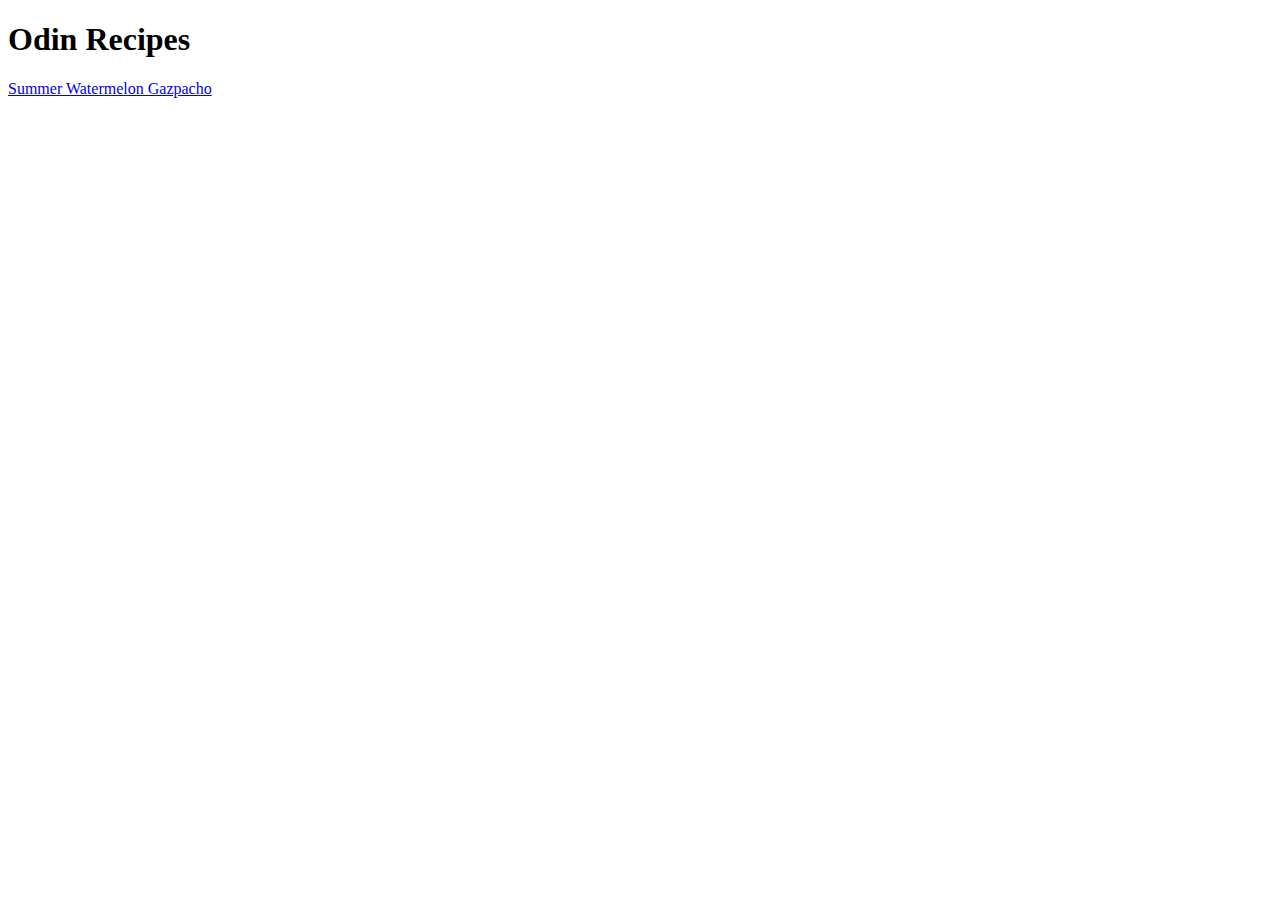
==== index.html @ dec28648 "feat: create index and link first recipee" ====
<!-- Hidden HTML comment (Ctrl + /) -->

<!DOCTYPE html>
<html lang="en">
  <head>
    <meta charset="UTF-8" />
    <title>Odin Recipes</title>
  </head>

  <body>
    <h1>Odin Recipes</h1>
    <a href="recipes/summer-watermelon-gazpacho.html"
      >Summer Watermelon Gazpacho</a
    >
  </body>
</html>
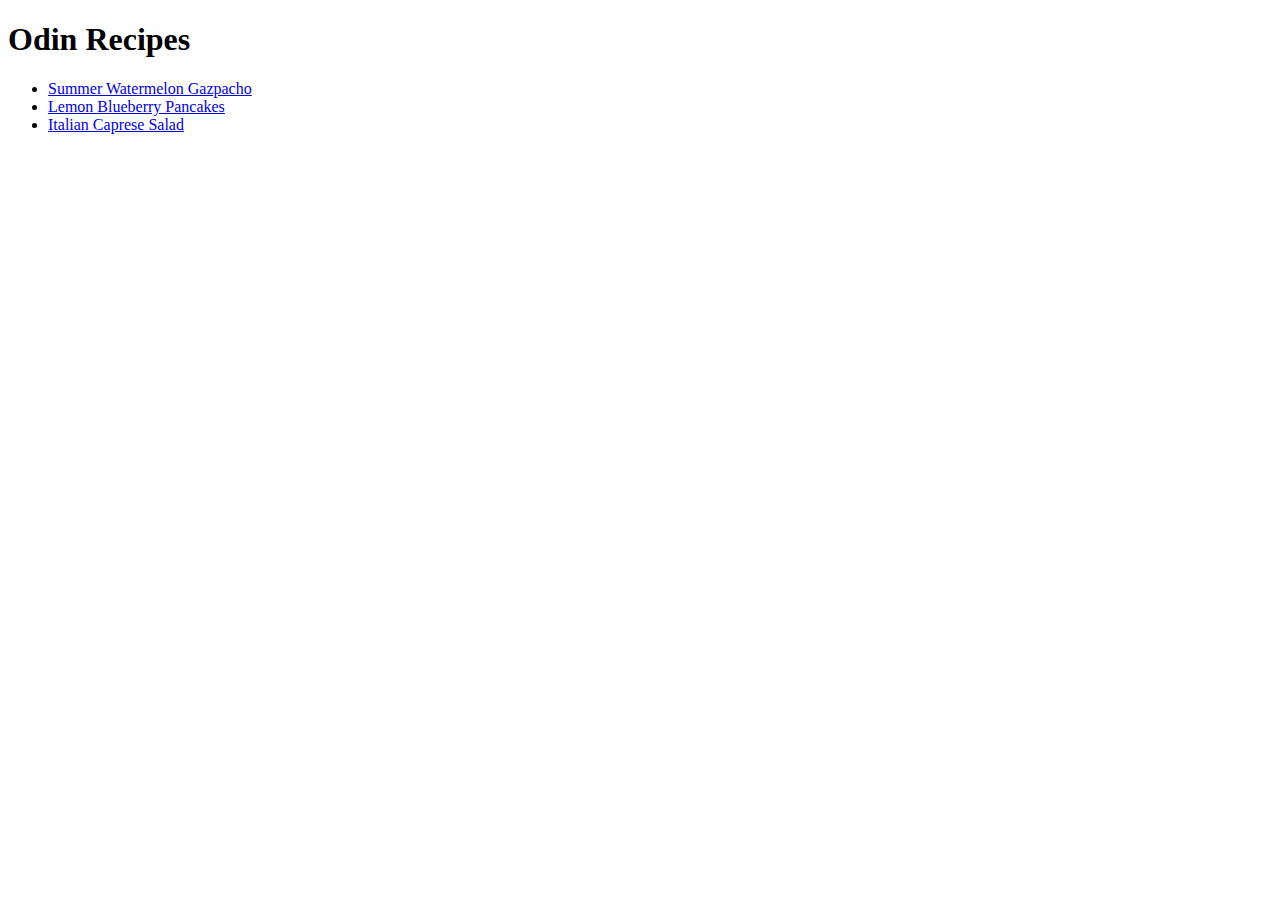
==== commit 11e5841d: "feat: create recipes and add their links to index" ====
--- a/index.html
+++ b/index.html
@@ -9,8 +9,20 @@
 
   <body>
     <h1>Odin Recipes</h1>
-    <a href="recipes/summer-watermelon-gazpacho.html"
-      >Summer Watermelon Gazpacho</a
-    >
+    <ul>
+      <li>
+        <a href="recipes/summer-watermelon-gazpacho.html"
+          >Summer Watermelon Gazpacho</a
+        >
+      </li>
+      <li>
+        <a href="recipes/lemon-blueberry-pancakes.html"
+          >Lemon Blueberry Pancakes</a
+        >
+      </li>
+      <li>
+        <a href="recipes/italian-caprese-salad.html">Italian Caprese Salad</a>
+      </li>
+    </ul>
   </body>
 </html>
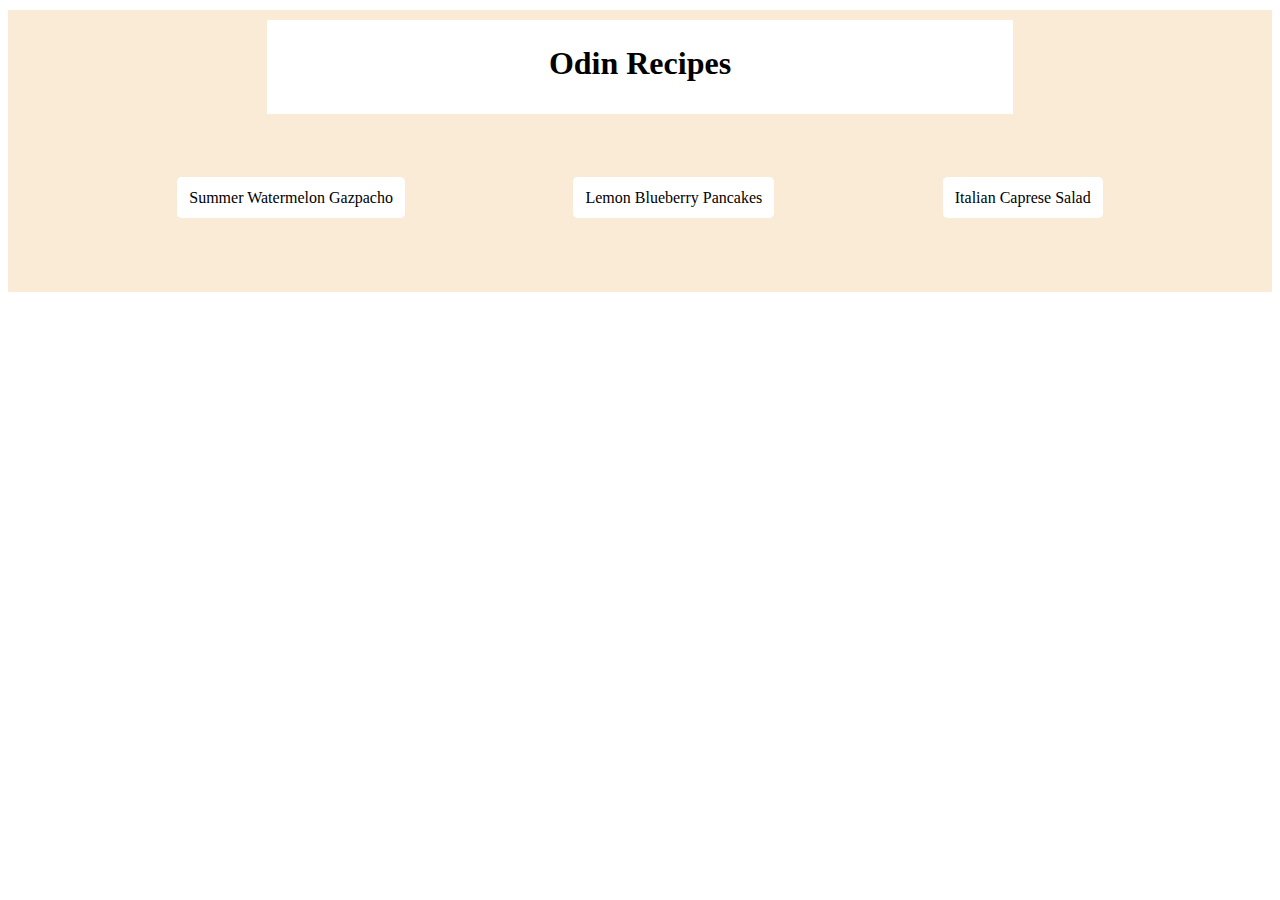
==== commit 4610607e: "add BEM naming for HTML. add style" ====
--- a/index.html
+++ b/index.html
@@ -5,24 +5,28 @@
   <head>
     <meta charset="UTF-8" />
     <title>Odin Recipes</title>
+    <link rel="stylesheet" href="style.css">
   </head>
 
   <body>
-    <h1>Odin Recipes</h1>
-    <ul>
+    <!-- use BEM for styling https://getbem.com/naming/ ; https://marketplace.visualstudio.com/items?itemName=Box-Of-Hats.bemhelper-->
+    <div class="container">
+    <h1 class="container__title">Odin Recipes</h1>
+    <ul class="container__ul">
       <li>
-        <a href="recipes/summer-watermelon-gazpacho.html"
+        <a href="recipes/summer-watermelon-gazpacho.html" class="container__li"
           >Summer Watermelon Gazpacho</a
         >
       </li>
       <li>
-        <a href="recipes/lemon-blueberry-pancakes.html"
+        <a href="recipes/lemon-blueberry-pancakes.html" class="container__li"
           >Lemon Blueberry Pancakes</a
         >
       </li>
       <li>
-        <a href="recipes/italian-caprese-salad.html">Italian Caprese Salad</a>
+        <a href="recipes/italian-caprese-salad.html" class="container__li">Italian Caprese Salad</a>
       </li>
+    </div>
     </ul>
   </body>
 </html>
--- a/style.css
+++ b/style.css
@@ -0,0 +1,32 @@
+.container {
+    background-color:antiquewhite;
+    padding: 10px;
+    margin: 10px auto;
+}
+.container__title {
+    border-bottom: 2px solid white;
+    padding-bottom: 30px;
+    padding-top: 2%;
+    text-align: center;
+    background-color: #fff;
+    width: 60%;
+    margin: 0 auto;
+}
+
+.container__ul {
+    list-style: none;
+    padding: 60px;
+    margin: 15px;
+    display: flex;
+    justify-content: space-around;
+
+}
+.container__li {
+    padding: 10px;
+    border: 2px solid white;
+    border-radius: 5px;
+    background-color: #fff;
+    color: #000;
+    cursor: pointer;
+    text-decoration: none;
+}
